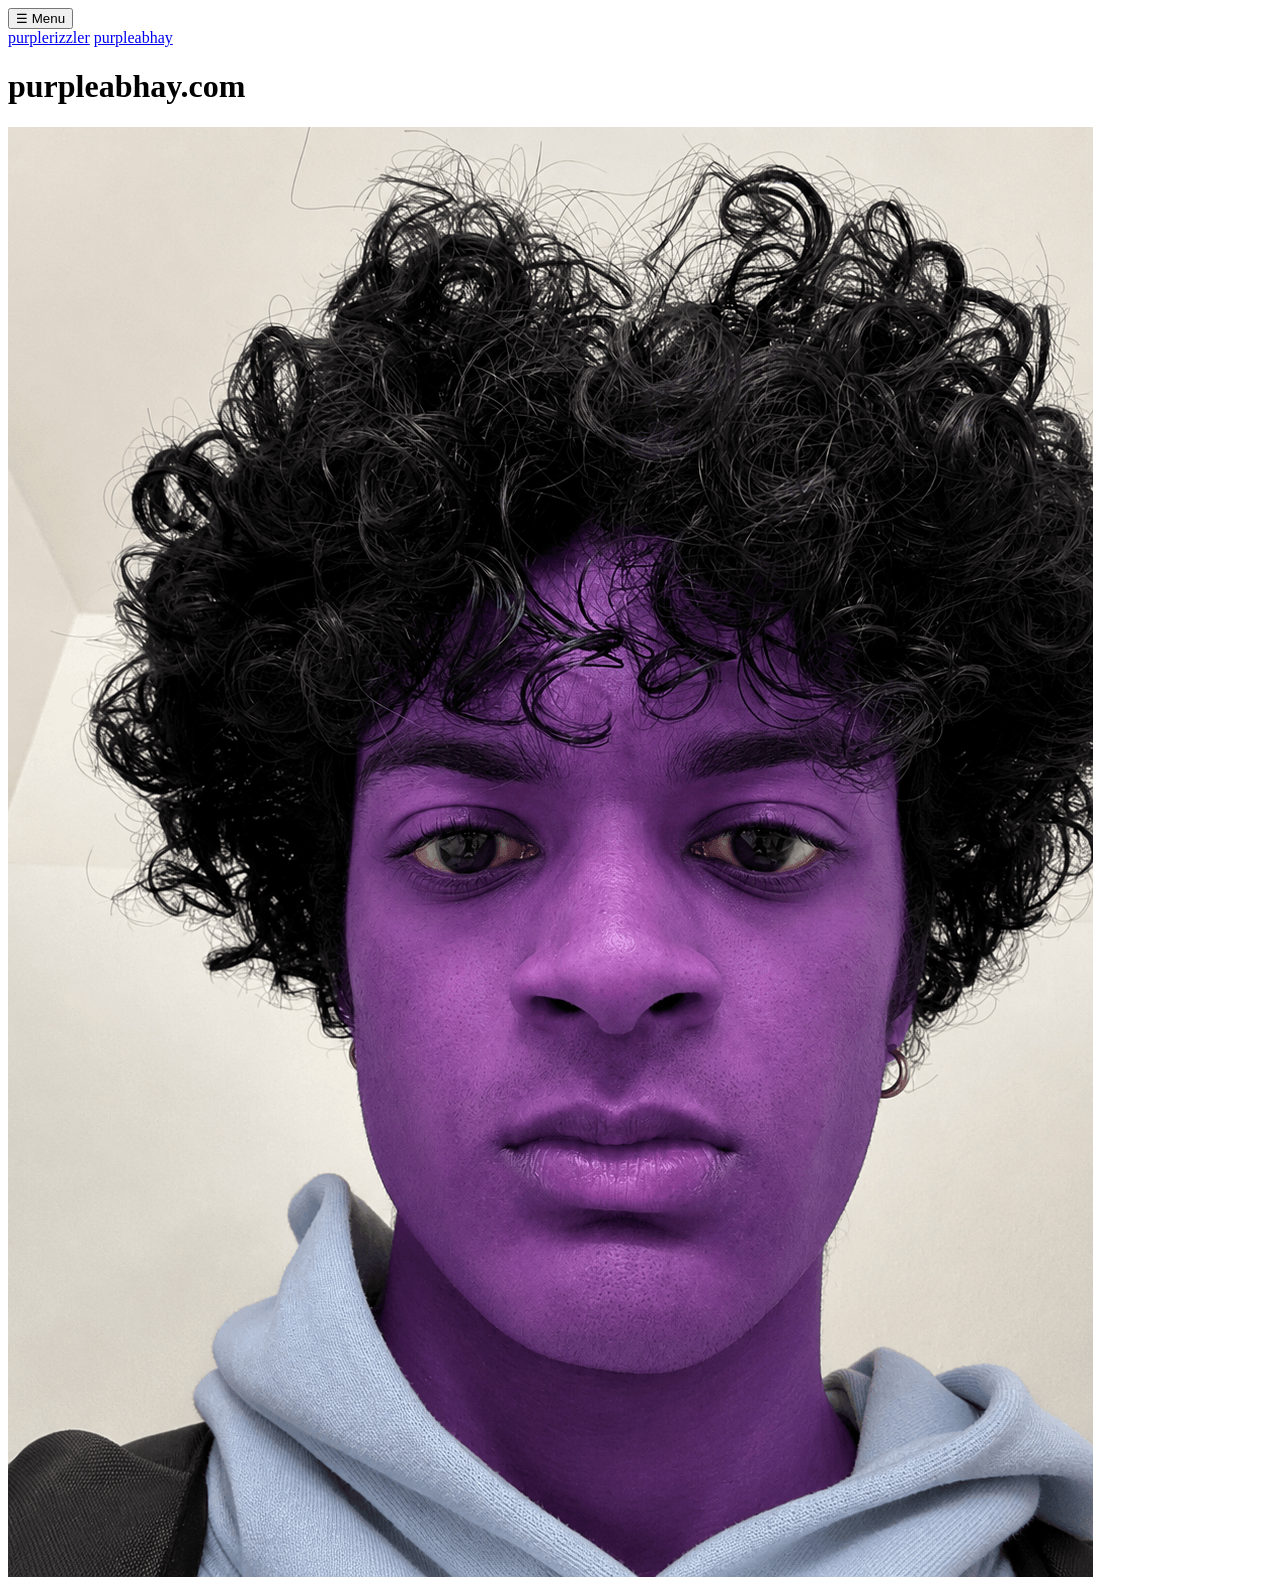
==== Abhay.html @ 94bb1e92 "Create Abhay.html" ====
<!DOCTYPE html>
<html>
<head>
  <title>purpleabhay.com</title>
  <link rel="stylesheet" href="style.css">
</head>
<body>

  <nav class="menu">
    <button class="menu-button">☰ Menu</button>
    <div class="menu-content">
      <a href="index.html">purplerizzler</a>
      <a href="abhay.html">purpleabhay</a>
    </div>
  </nav>

  <main>
    <h1>purpleabhay.com</h1>
    <img src="Abhay.PNG" alt="Purple Abhay">
  </main>

</body>
</html>
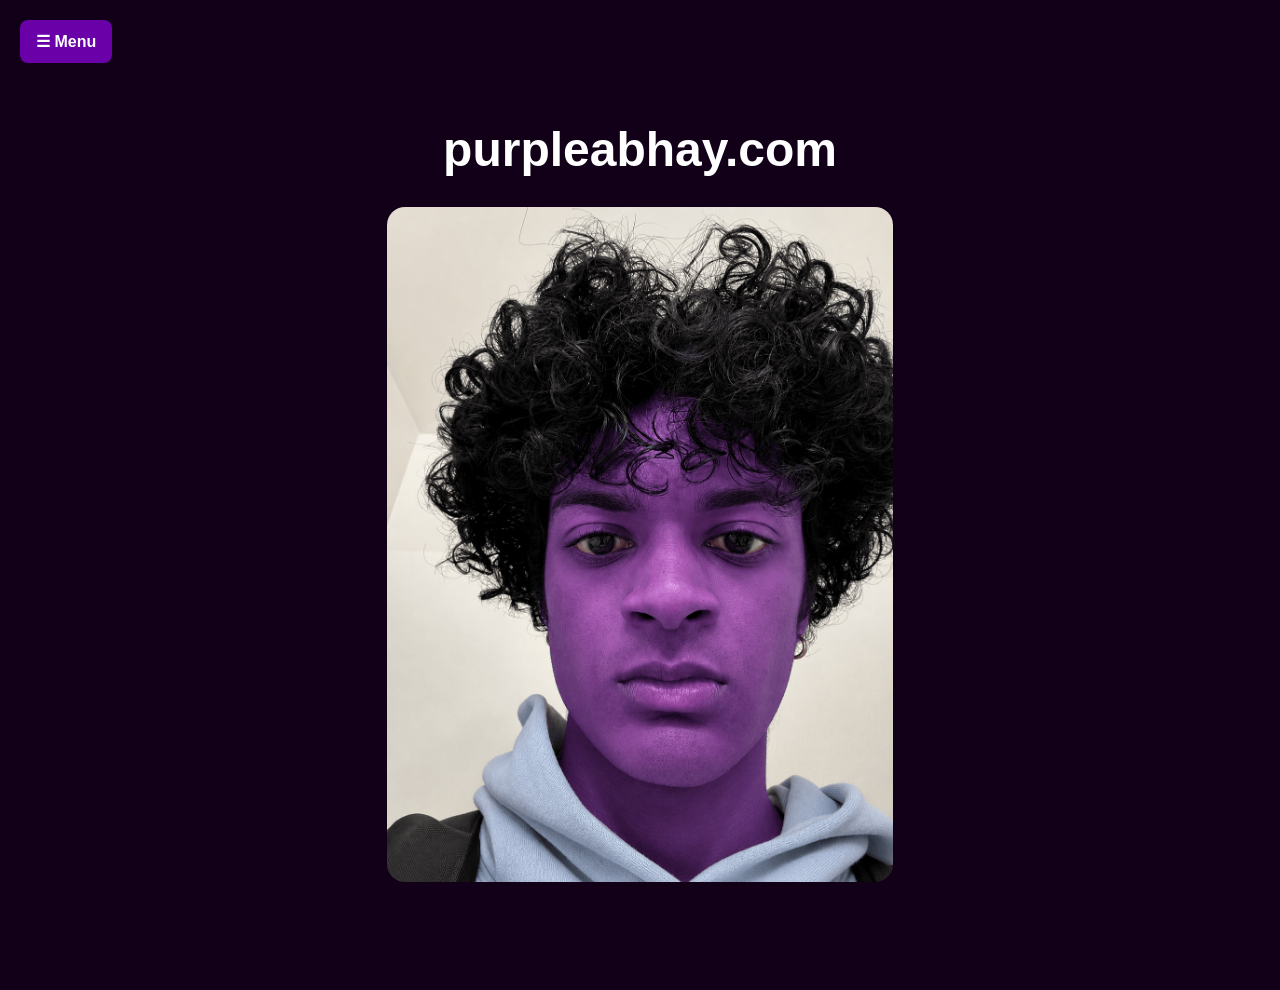
==== commit 24ebf4f9: "Update Abhay.html" ====
--- a/Abhay.html
+++ b/Abhay.html
@@ -10,7 +10,7 @@
     <button class="menu-button">☰ Menu</button>
     <div class="menu-content">
       <a href="index.html">purplerizzler</a>
-      <a href="abhay.html">purpleabhay</a>
+      <a href="Abhay.html">purpleabhay</a>
     </div>
   </nav>
 
--- a/style.css
+++ b/style.css
@@ -0,0 +1,68 @@
+body {
+  margin: 0;
+  background: #120018;
+  color: white;
+  font-family: Arial, Helvetica, sans-serif;
+}
+
+.menu {
+  position: absolute;
+  top: 20px;
+  left: 20px;
+}
+
+.menu-button {
+  background: #6a00a8;
+  color: white;
+  border: none;
+  padding: 12px 16px;
+  font-size: 16px;
+  font-weight: bold;
+  border-radius: 8px;
+  cursor: pointer;
+}
+
+.menu-content {
+  display: none;
+  position: absolute;
+  top: 48px;
+  left: 0;
+  background: white;
+  min-width: 180px;
+  border-radius: 8px;
+  overflow: hidden;
+}
+
+.menu:hover .menu-content {
+  display: block;
+}
+
+.menu-content a {
+  display: block;
+  padding: 12px 16px;
+  color: #120018;
+  text-decoration: none;
+  font-weight: bold;
+}
+
+.menu-content a:hover {
+  background: #eee;
+}
+
+main {
+  min-height: 100vh;
+  text-align: center;
+  padding-top: 90px;
+}
+
+h1 {
+  font-size: 48px;
+  font-weight: 900;
+  margin-bottom: 30px;
+}
+
+img {
+  max-width: 90%;
+  max-height: 75vh;
+  border-radius: 18px;
+}
